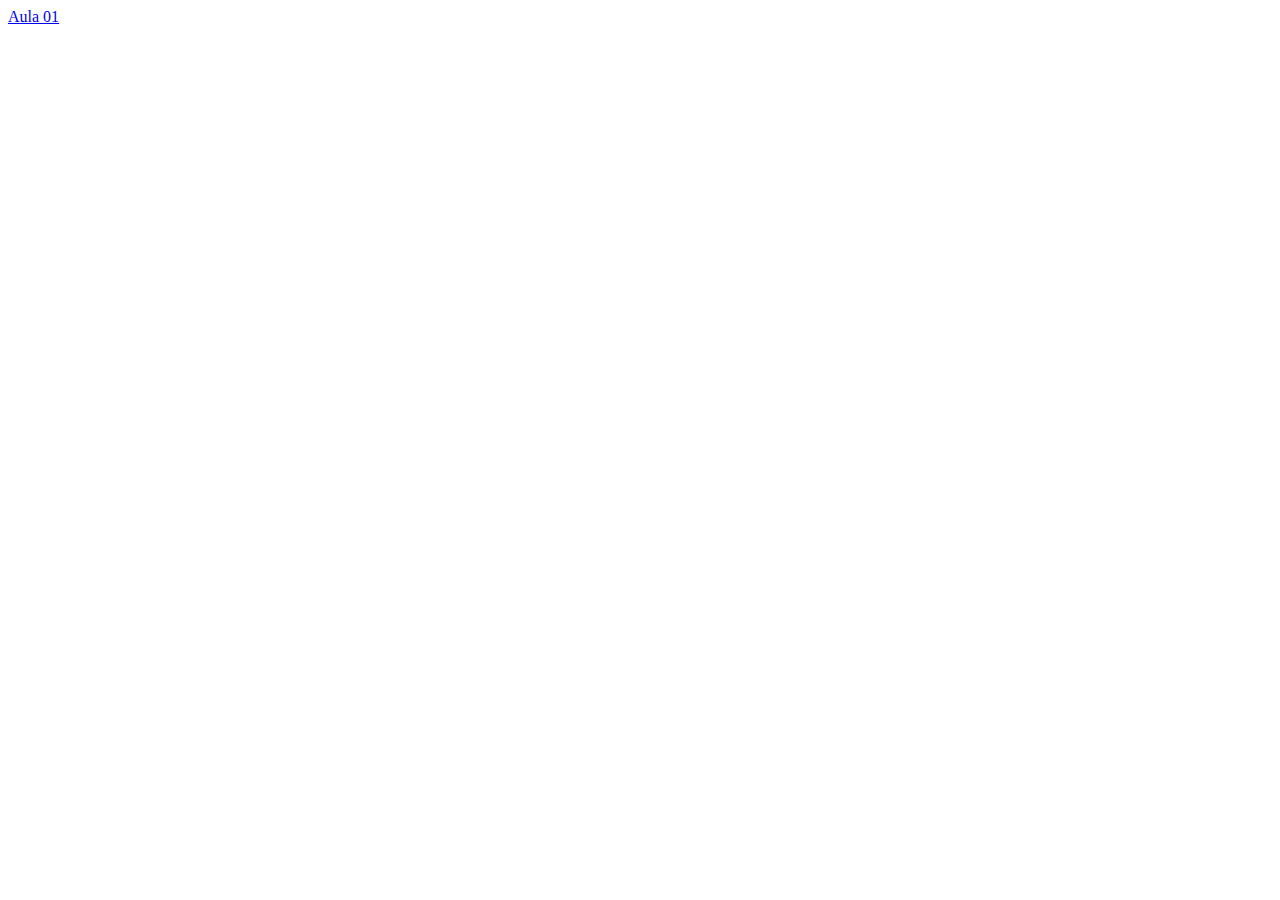
==== index.html @ c77c4ad1 "Preparando a aula" ====
<!DOCTYPE html>
<html lang="pt-br">
<head>
    <meta charset="UTF-8">
    <meta name="viewport" content="width=device-width, initial-scale=1.0">
    <meta http-equiv="X-UA-Compatible" content="ie=edge">
    <title>Document</title>
</head>
<body>
    <a href="aula1/index.html">Aula 01</a>
</body>
</html>
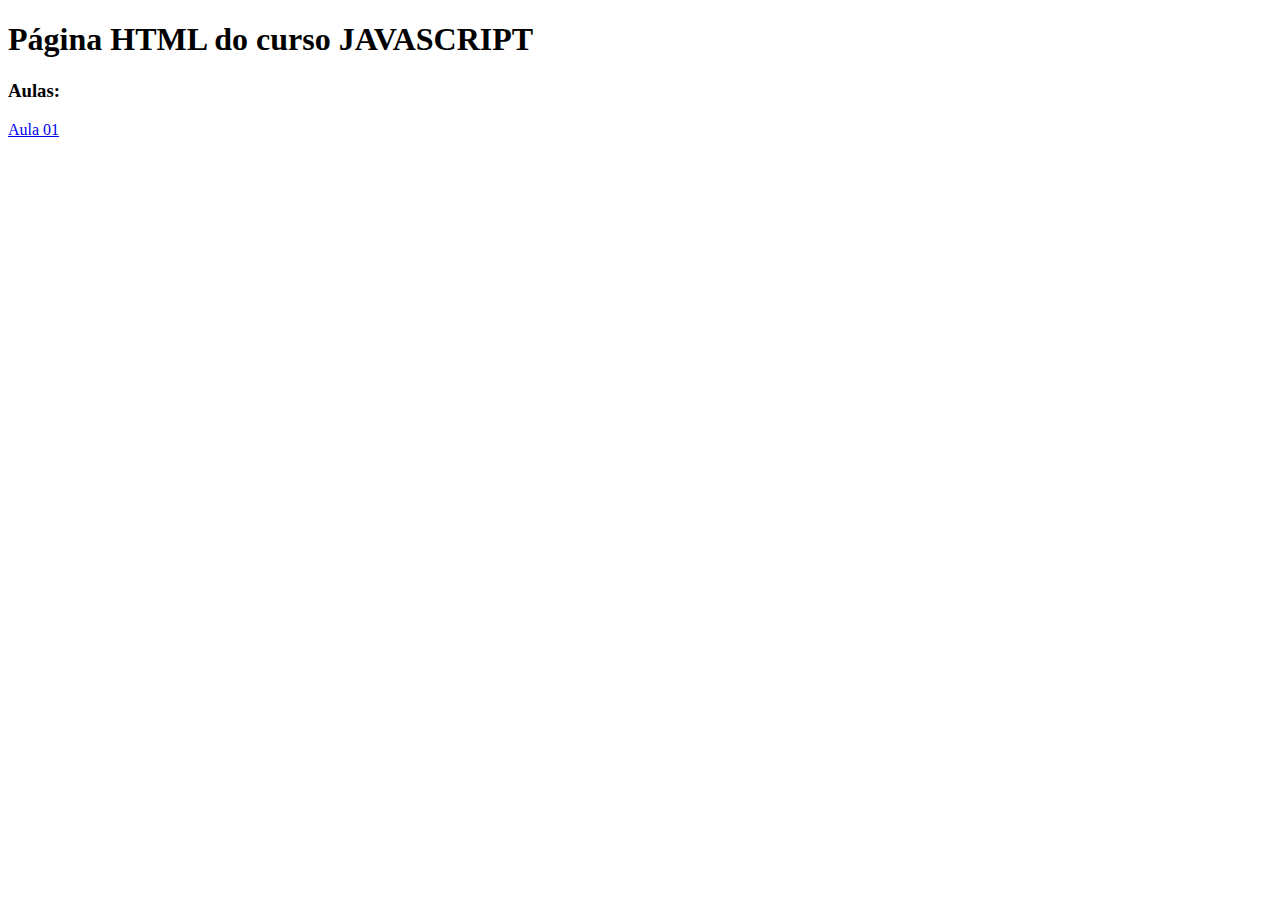
==== commit 5df17a8f: "Acertando cabeçalhos" ====
--- a/index.html
+++ b/index.html
@@ -4,9 +4,11 @@
     <meta charset="UTF-8">
     <meta name="viewport" content="width=device-width, initial-scale=1.0">
     <meta http-equiv="X-UA-Compatible" content="ie=edge">
-    <title>Document</title>
+    <title>Página de teste</title>
 </head>
 <body>
+    <h1>Página HTML do curso JAVASCRIPT</h1>
+    <h3>Aulas:</h3>
     <a href="aula1/index.html">Aula 01</a>
 </body>
 </html>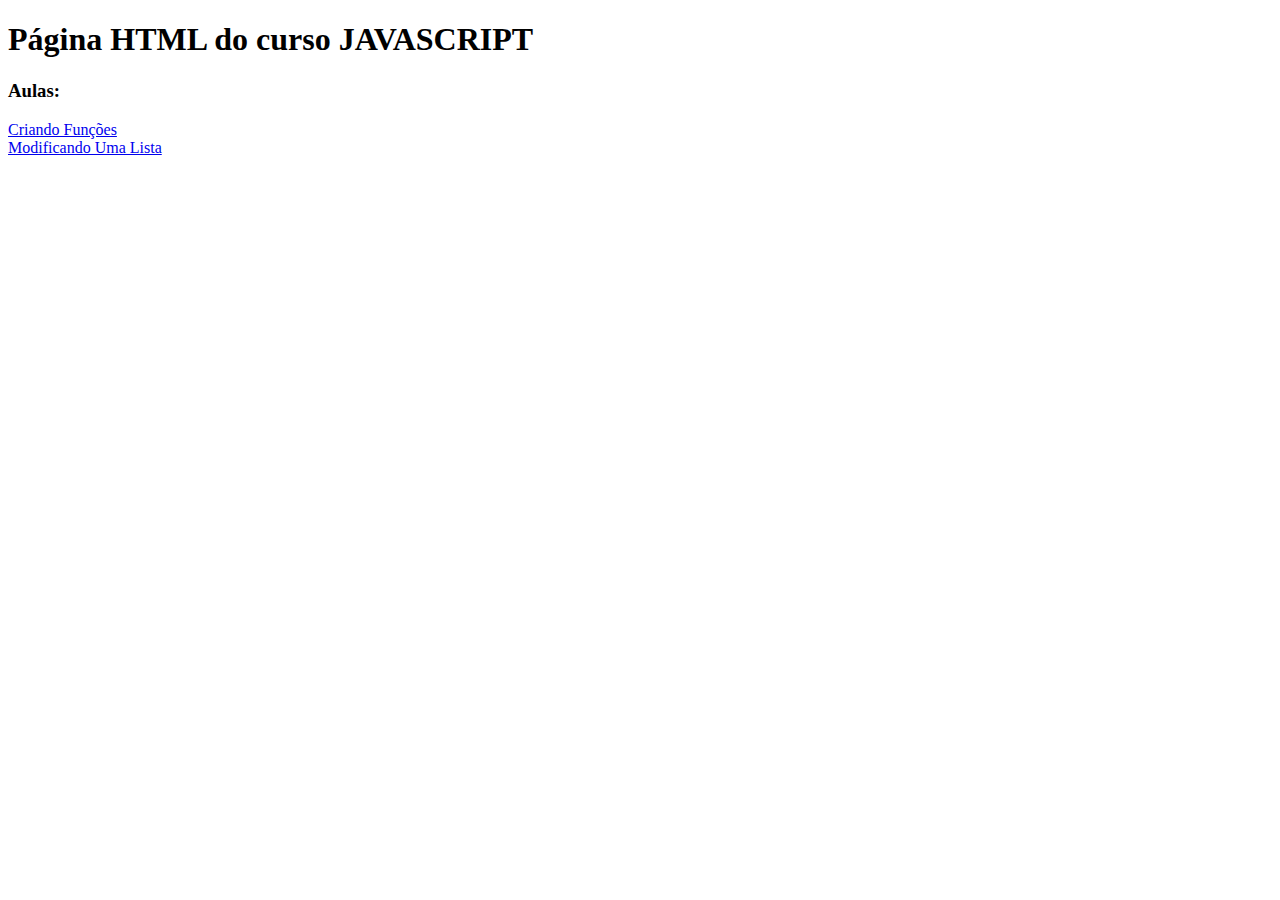
==== commit c53cca76: "criando a segunda aula" ====
--- a/index.html
+++ b/index.html
@@ -9,6 +9,7 @@
 <body>
     <h1>Página HTML do curso JAVASCRIPT</h1>
     <h3>Aulas:</h3>
-    <a href="aula1/index.html">Aula 01</a>
+    <a href="aula1-criando-funcoes/index.html">Criando Funções</a><br>
+    <a href="modificando-uma-lista/index.html">Modificando Uma Lista</a>
 </body>
 </html>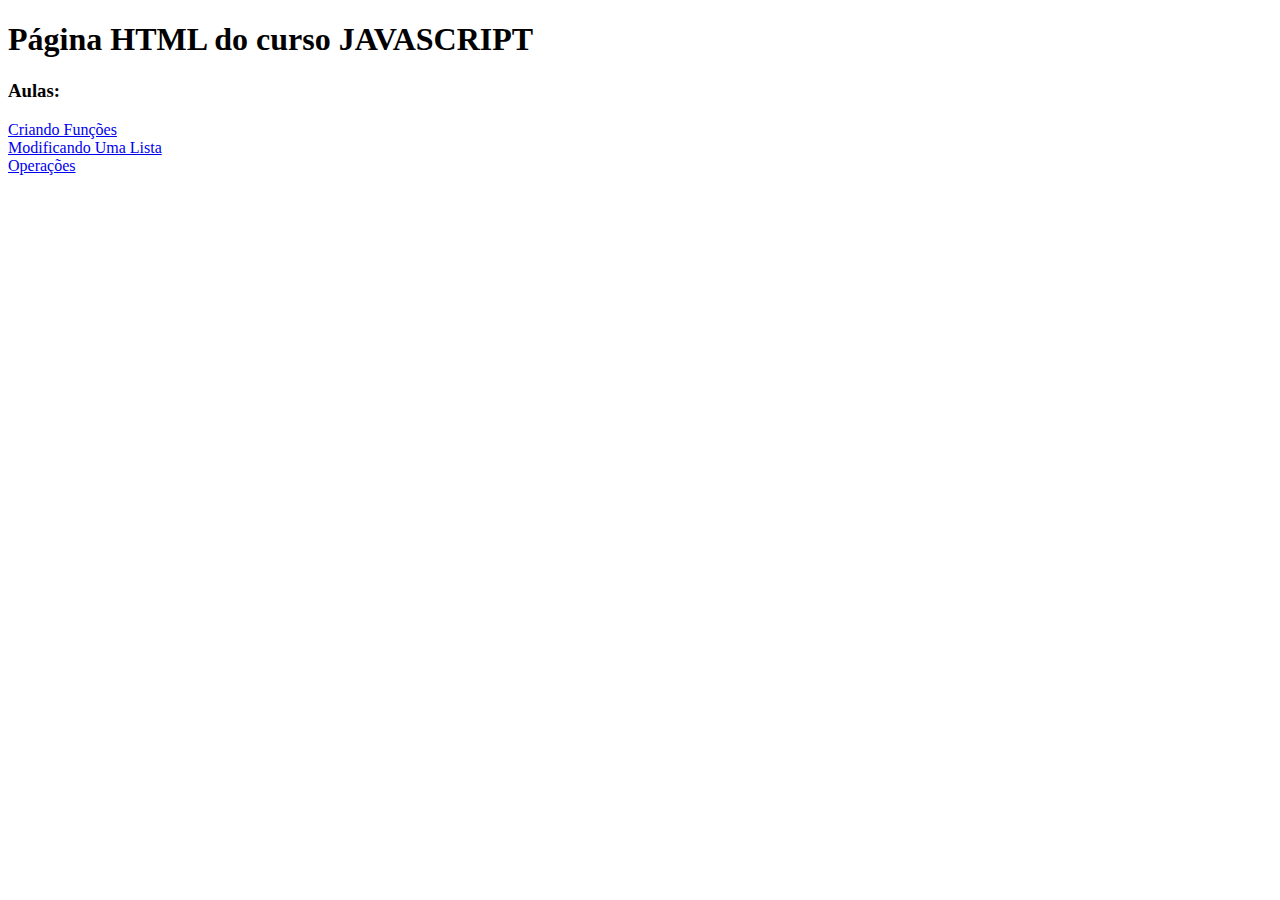
==== commit 7a73ad50: "aula 3" ====
--- a/index.html
+++ b/index.html
@@ -10,6 +10,7 @@
     <h1>Página HTML do curso JAVASCRIPT</h1>
     <h3>Aulas:</h3>
     <a href="aula1-criando-funcoes/index.html">Criando Funções</a><br>
-    <a href="modificando-uma-lista/index.html">Modificando Uma Lista</a>
+    <a href="aula2-modificando-uma-lista/index.html">Modificando Uma Lista</a><br>
+    <a href="aula3-operacoes/index.html">Operações</a>
 </body>
 </html>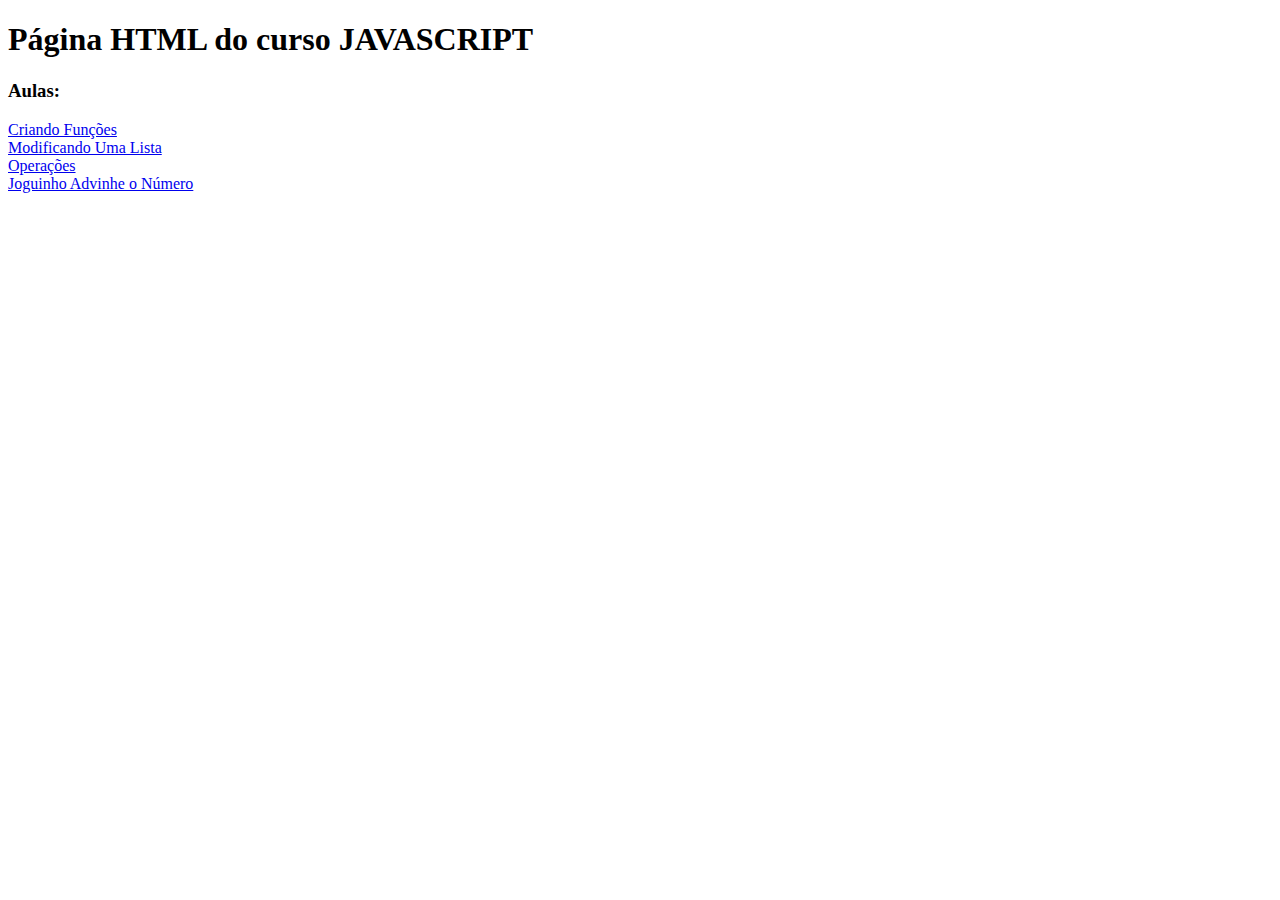
==== commit ef389d7d: "acrescentando jogo" ====
--- a/index.html
+++ b/index.html
@@ -11,6 +11,7 @@
     <h3>Aulas:</h3>
     <a href="aula1-criando-funcoes/index.html">Criando Funções</a><br>
     <a href="aula2-modificando-uma-lista/index.html">Modificando Uma Lista</a><br>
-    <a href="aula3-operacoes/index.html">Operações</a>
+    <a href="aula3-operacoes/index.html">Operações</a><br>
+    <a href="aula4-advinhe-o-numero/index.html">Joguinho Advinhe o Número</a>
 </body>
 </html>